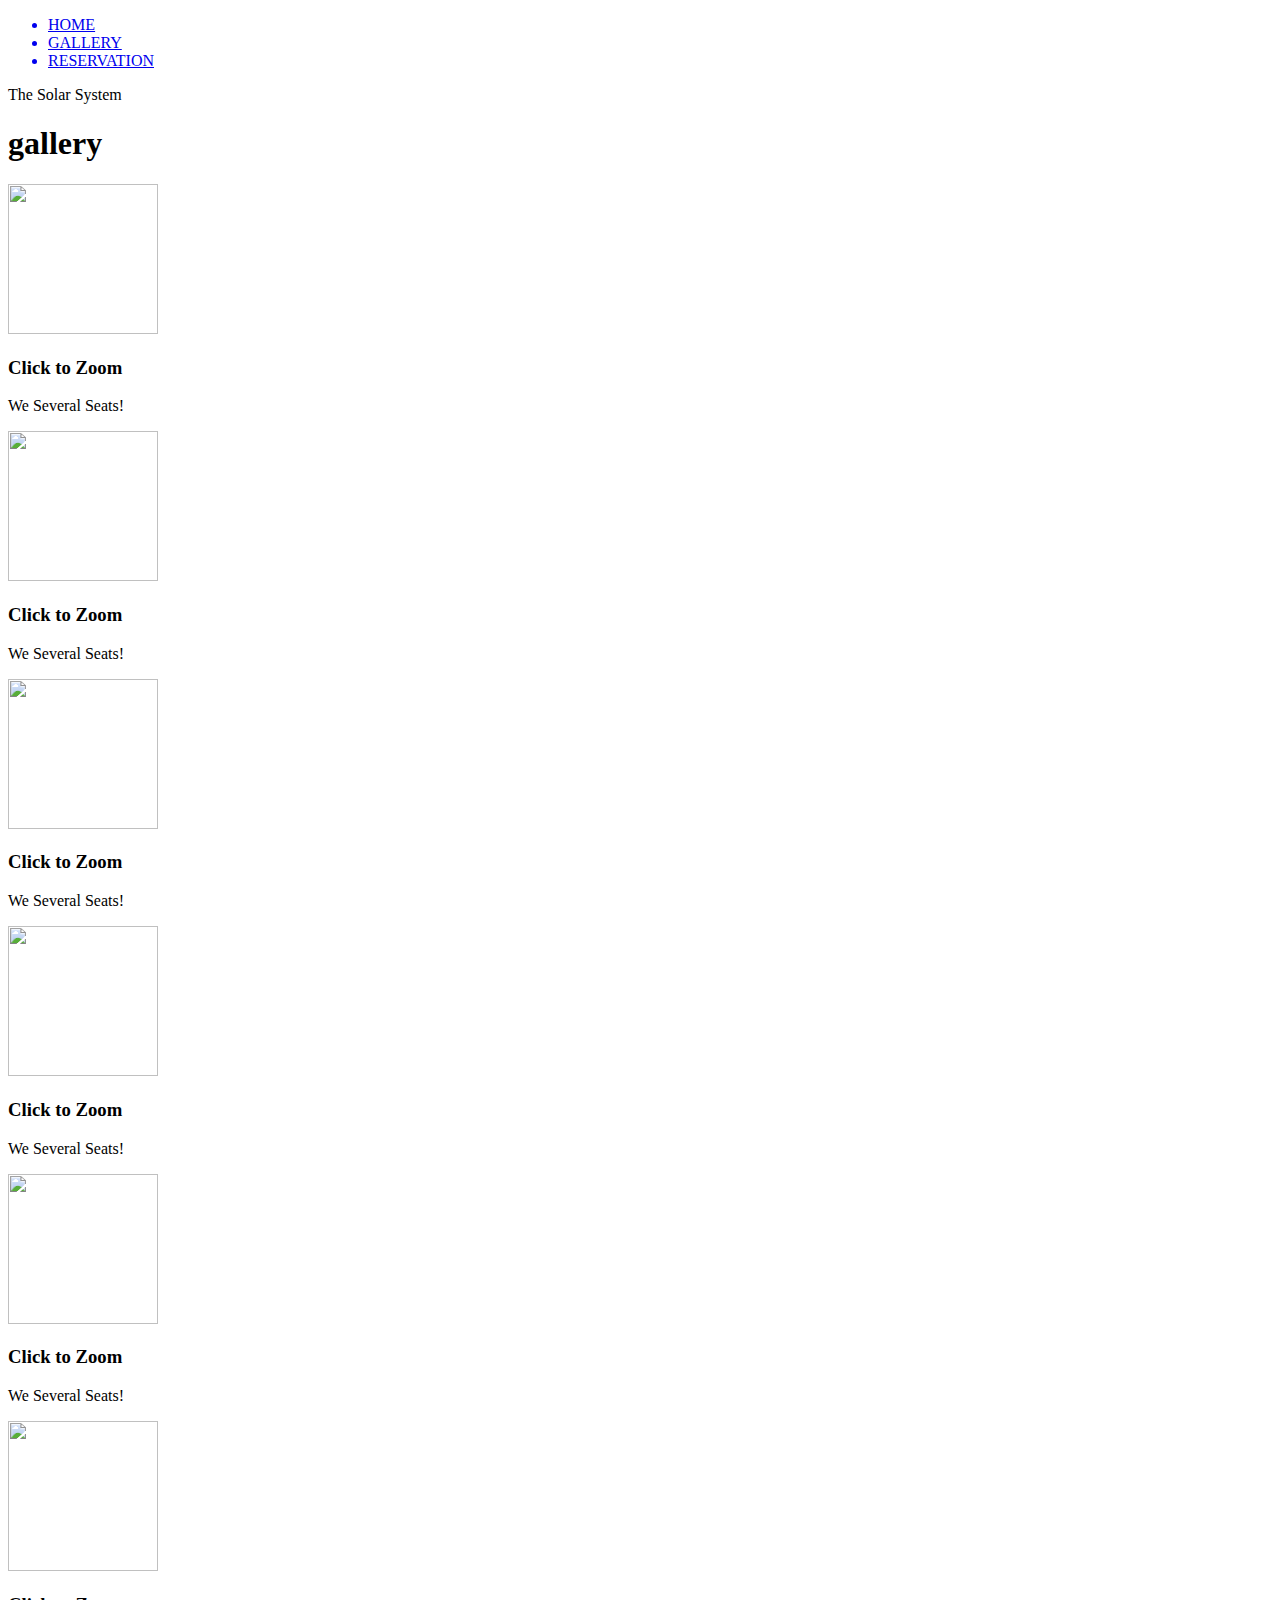
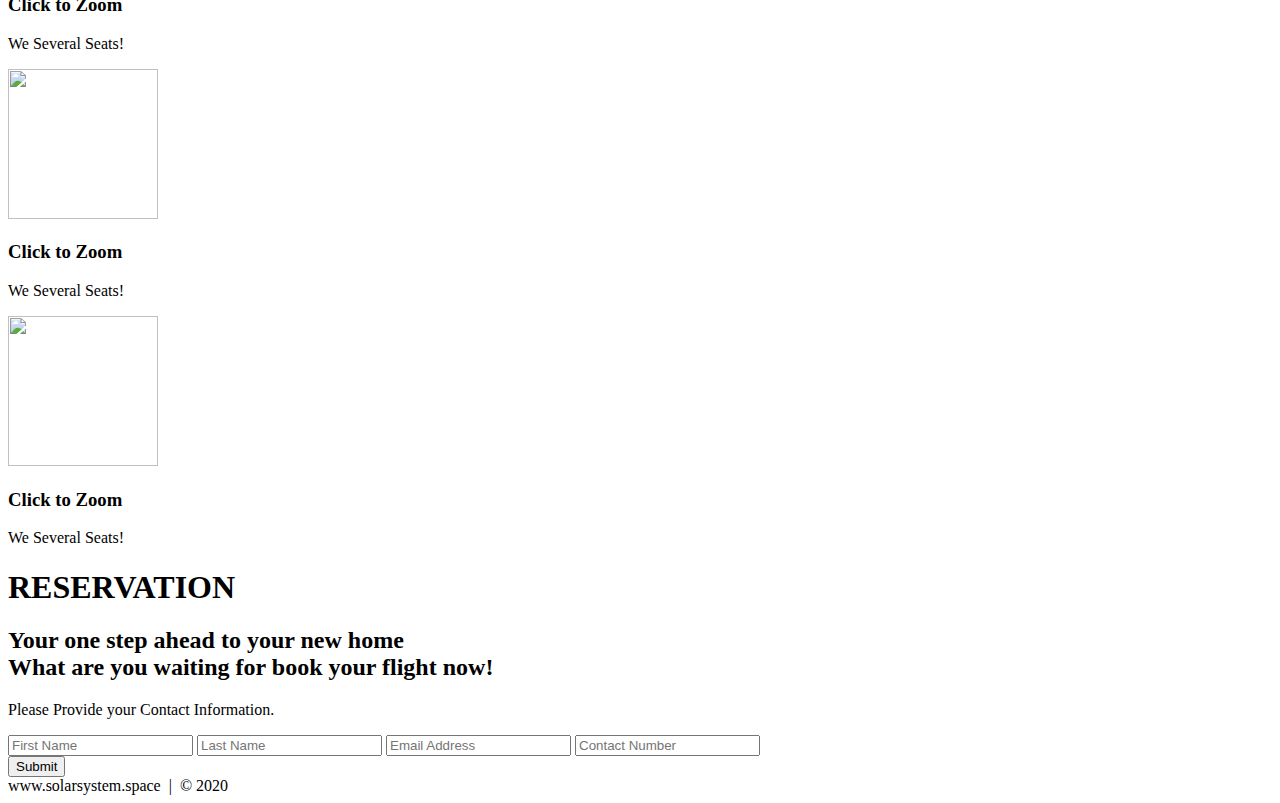
==== One-Page Website/Index.html @ 24a0819f "fixing errors" ====
<!DOCTYPE html>
<html lang="en">
       <head>
            <meta charset="utf-8">
            <title>Anime Fanatics </title>
            <link rel="stylesheet" href="./CSS2/shared.css">
            <link rel="stylesheet" href="./CSS2/animation.css">
    </head>
    <body>

         <!--NAV -->
         <div class="wrap">
             <div class="menu-container">
                 <ul>
                     <a href="#home"><li>HOME</li></a>
                     <a href="#gallery"><li>GALLERY</li></a>
                     <a href="#contact"><li>RESERVATION</li></a>           
                 </ul>
             </div>
         </div>
         <!--END NAV -->

         <!--HOME -->
         <div id="home">
            <div class="container>"
             <div class="text-center">
                <span class="head-main">The Solar System</span>
            </div>
            </div>
         </div>
         <!--END HOME -->

         <!-- GALLERY -->
         <section id="gallery">
             <div class="container">
                 <h1>gallery</h1>
                <div class="flex-container">
                    <!--PHOTO-CONTAINER 1-->
                    <div class="photo-container">
                        <div class="photo">
                            <img src="./Thumb/thumbnail_1.png" alt="" width="150" height="150">
                            <div class="photo-overlay">
                                <h3>Click to Zoom</h3>
                                <p> We Several Seats!</p>
                            </div>
                        </div>
                    </div>
                    <!--END PHOTO-CONTAINER-->
                    
                    <!--PHOTO-CONTAINER 2-->
                    <div class="photo-container">
                        <div class="photo">
                            <img src="./Thumb/thumbnail_2.png" alt="" width="150" height="150">
                            <div class="photo-overlay">
                                <h3>Click to Zoom</h3>
                                <p>We Several Seats!</p>
                            </div>
                        </div>
                    </div>
                    <!--END PHOTO-CONTAINER-->        


                    <!--PHOTO-CONTAINER 3-->
                    <div class="photo-container">
                        <div class="photo">
                            <img src="./Thumb/thumbnail_3.png" alt="" width="150" height="150">
                            <div class="photo-overlay">
                                <h3>Click to Zoom</h3>
                                <p>We Several Seats!</p>
                            </div>
                        </div>
                    </div>
                    <!--END PHOTO-CONTAINER-->        


                    <!--PHOTO-CONTAINER 4-->
                    <div class="photo-container">
                        <div class="photo">
                            <img src="./Thumb/thumbnail_4.png" alt="" width="150" height="150">
                            <div class="photo-overlay">
                                <h3>Click to Zoom</h3>
                                <p>We Several Seats!</p>
                            </div>
                        </div>
                    </div>
                    <!--END PHOTO-CONTAINER-->        


                    <!--PHOTO-CONTAINER 5-->
                    <div class="photo-container">
                        <div class="photo">
                            <img src="./Thumb/thumbnail_5.png" alt="" width="150" height="150">
                            <div class="photo-overlay">
                                <h3>Click to Zoom</h3>
                                <p>We Several Seats!</p>
                            </div>
                        </div>
                    </div>
                    <!--END PHOTO-CONTAINER-->        

                    <!--PHOTO-CONTAINER 6-->
                    <div class="photo-container">
                        <div class="photo">
                            <img src="./Thumb/thumbnail_6.png" alt="" width="150" height="150">
                            <div class="photo-overlay">
                                <h3>Click to Zoom</h3>
                                <p>We Several Seats!</p>
                            </div>
                        </div>
                    </div>
                    <!--END PHOTO-CONTAINER-->        

                    <!--PHOTO-CONTAINER 7-->
                    <div class="photo-container">
                        <div class="photo">
                            <img src="./Thumb/thumbnail_7.png" alt="" width="150" height="150">
                            <div class="photo-overlay">
                                <h3>Click to Zoom</h3>
                                <p>We Several Seats!</p>
                            </div>
                        </div>
                    </div>
                    <!--END PHOTO-CONTAINER-->        

                    <!--PHOTO-CONTAINER 8-->
                    <div class="photo-container">
                        <div class="photo">
                            <img src="./Thumb/thumbnail_8.png" alt="" width="150" height="150">
                            <div class="photo-overlay">
                                <h3>Click to Zoom</h3>
                                <p>We Several Seats!</p>
                            </div>
                        </div>
                    </div>
                    <!--END PHOTO-CONTAINER-->        
      

             </div>
         </section>
         <!-- END GALLERY-->

         <!-- RSVP -->
         <section id="contact">
             <div class="container">
                 <h1 class="heading-padding">RESERVATION</h1>
                 <div class="RESERVATION">
                    <h2><span>Your one step ahead to your new home</span>
                         <br/>What are you waiting for book your flight now!
                    </h2>
                    <p class="rsvp-text">
                        Please Provide your Contact Information.
                    </p>
                    <div class="form-rsvp">
                        <form section="" method="post">
                            <input class="rsvp" type="text" value="" placeholder="First Name">
                            <input class="rsvp" type="text" value="" placeholder="Last Name">
                            <input class="rsvp" type="text" value="" placeholder="Email Address">
                            <input class="rsvp" type="text" value="" placeholder="Contact Number">
                            <div class="form-spacer">
                                <label class="Terms and Conditions"></label>
                            </div>
                            <div class="submit">
                                <input type="submit" value="Submit"
                            </div>
                        </form>
                </div>
         </section>
         <!--END RSVP-->

         <!--FOOTER -->
         <div id="footer">
             www.solarsystem.space &nbsp;|&nbsp; &copy; 2020
         </div>
         <!-- END FOOTER -->

    </body>
</html>
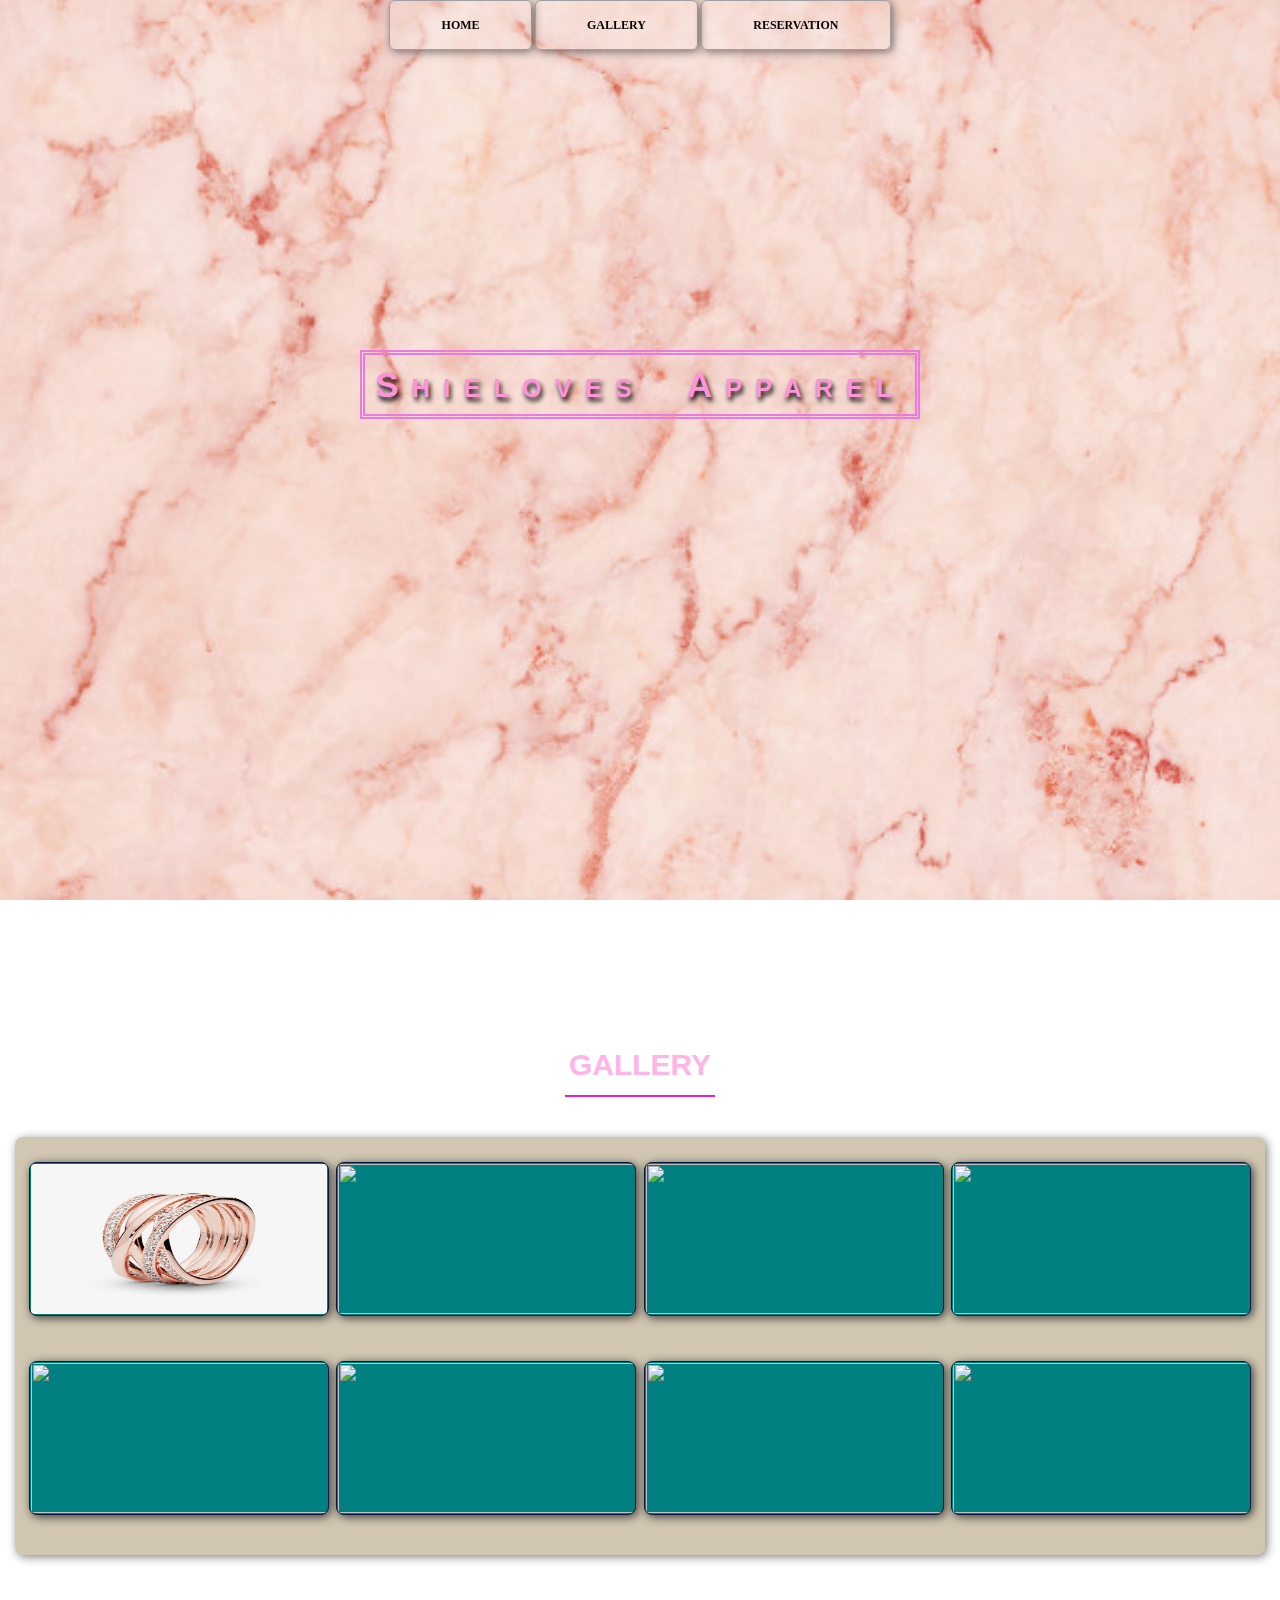
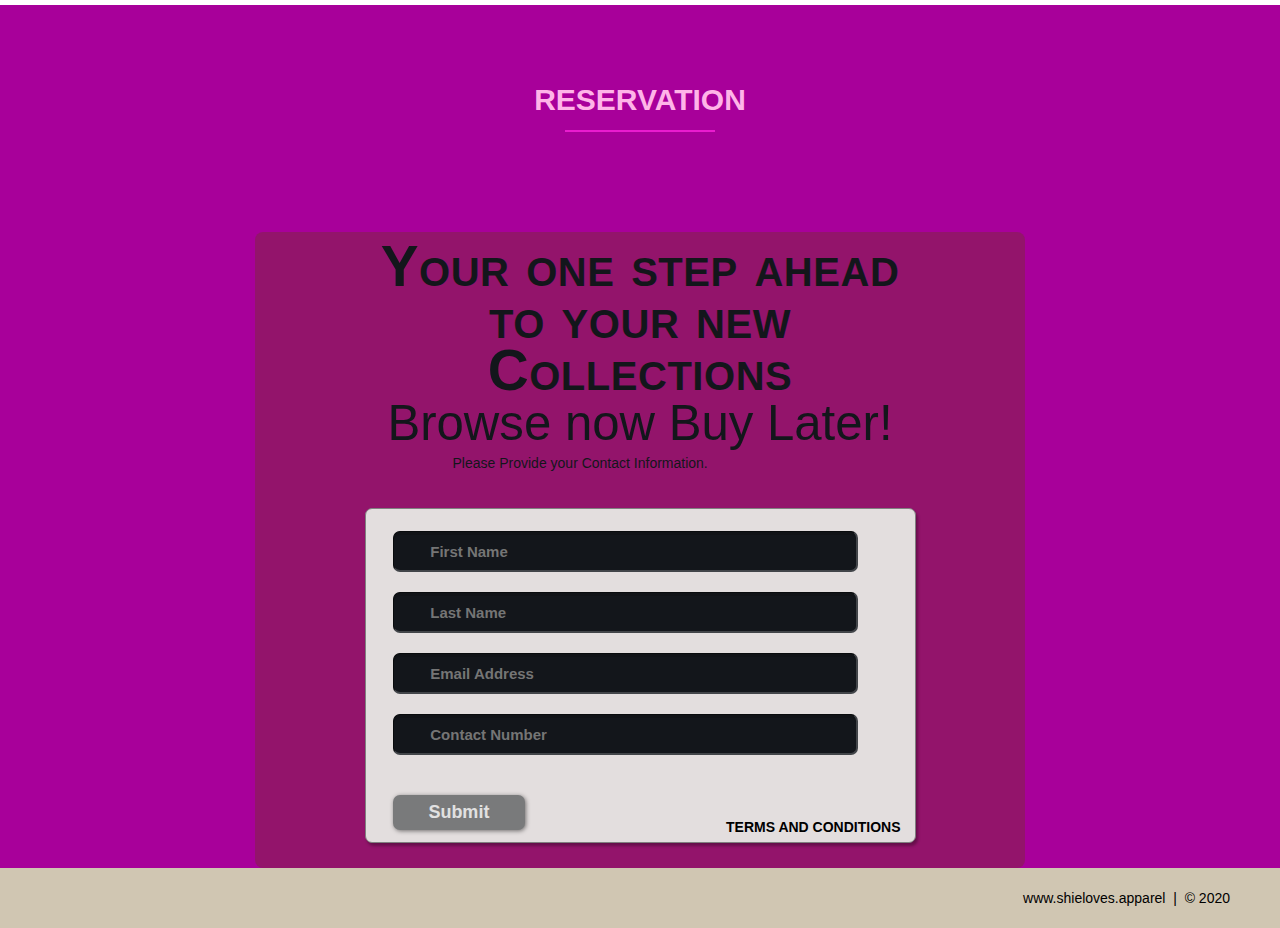
==== commit 268487c3: "One-Page Website" ====
--- a/One-Page Website/Index.html
+++ b/One-Page Website/Index.html
@@ -2,16 +2,16 @@
 <html lang="en">
        <head>
             <meta charset="utf-8">
-            <title>Anime Fanatics </title>
-            <link rel="stylesheet" href="./CSS2/shared.css">
-            <link rel="stylesheet" href="./CSS2/animation.css">
+            <title>Shieloves Apparel </title>
+            <link rel="stylesheet" href="./CSS2/styles.css">
+            <link rel="stylesheet" href="./CSS2/animations.css">
     </head>
     <body>
 
-         <!--NAV -->
+         <!--NAV-->
          <div class="wrap">
              <div class="menu-container">
-                 <ul>
+                 <ul class="menu">
                      <a href="#home"><li>HOME</li></a>
                      <a href="#gallery"><li>GALLERY</li></a>
                      <a href="#contact"><li>RESERVATION</li></a>           
@@ -22,9 +22,9 @@
 
          <!--HOME -->
          <div id="home">
-            <div class="container>"
+            <div class="container">
              <div class="text-center">
-                <span class="head-main">The Solar System</span>
+                <span class="head-main">Shieloves Apparel</span>
             </div>
             </div>
          </div>
@@ -38,10 +38,10 @@
                     <!--PHOTO-CONTAINER 1-->
                     <div class="photo-container">
                         <div class="photo">
-                            <img src="./Thumb/thumbnail_1.png" alt="" width="150" height="150">
+                            <img src="./thumb/photo1.png" alt="" width="150" height="150">
                             <div class="photo-overlay">
-                                <h3>Click to Zoom</h3>
-                                <p> We Several Seats!</p>
+                                <h3 class="white-head">Click to Zoom</h3>
+                                <p> Rose Gold Ring!</p>
                             </div>
                         </div>
                     </div>
@@ -50,10 +50,10 @@
                     <!--PHOTO-CONTAINER 2-->
                     <div class="photo-container">
                         <div class="photo">
-                            <img src="./Thumb/thumbnail_2.png" alt="" width="150" height="150">
+                            <img src="./Thumb/photo2.png" alt="" width="150" height="150">
                             <div class="photo-overlay">
-                                <h3>Click to Zoom</h3>
-                                <p>We Several Seats!</p>
+                                <h3 class="white-head">Click to Zoom</h3>
+                                <p>Casio Watch!</p>
                             </div>
                         </div>
                     </div>
@@ -63,10 +63,10 @@
                     <!--PHOTO-CONTAINER 3-->
                     <div class="photo-container">
                         <div class="photo">
-                            <img src="./Thumb/thumbnail_3.png" alt="" width="150" height="150">
+                            <img src="./Thumb/photo3.png" alt="" width="150" height="150">
                             <div class="photo-overlay">
-                                <h3>Click to Zoom</h3>
-                                <p>We Several Seats!</p>
+                                <h3 class="white-head">Click to Zoom</h3>
+                                <p>Rose Gold Earrings!</p>
                             </div>
                         </div>
                     </div>
@@ -76,10 +76,10 @@
                     <!--PHOTO-CONTAINER 4-->
                     <div class="photo-container">
                         <div class="photo">
-                            <img src="./Thumb/thumbnail_4.png" alt="" width="150" height="150">
+                            <img src="./Thumb/photo4.png" alt="" width="150" height="150">
                             <div class="photo-overlay">
-                                <h3>Click to Zoom</h3>
-                                <p>We Several Seats!</p>
+                                <h3 class="white-head">Click to Zoom</h3>
+                                <p>Rose Gold Dress!</p>
                             </div>
                         </div>
                     </div>
@@ -89,10 +89,10 @@
                     <!--PHOTO-CONTAINER 5-->
                     <div class="photo-container">
                         <div class="photo">
-                            <img src="./Thumb/thumbnail_5.png" alt="" width="150" height="150">
+                            <img src="./Thumb/photo5.png" alt="" width="150" height="150">
                             <div class="photo-overlay">
-                                <h3>Click to Zoom</h3>
-                                <p>We Several Seats!</p>
+                                <h3 class="white-head">Click to Zoom</h3>
+                                <p>Air Max Rose Gold!</p>
                             </div>
                         </div>
                     </div>
@@ -101,10 +101,10 @@
                     <!--PHOTO-CONTAINER 6-->
                     <div class="photo-container">
                         <div class="photo">
-                            <img src="./Thumb/thumbnail_6.png" alt="" width="150" height="150">
+                            <img src="./Thumb/photo6.png" alt="" width="150" height="150">
                             <div class="photo-overlay">
-                                <h3>Click to Zoom</h3>
-                                <p>We Several Seats!</p>
+                                <h3 class="white-head">Click to Zoom</h3>
+                                <p>Rose Gold high heels!</p>
                             </div>
                         </div>
                     </div>
@@ -113,10 +113,10 @@
                     <!--PHOTO-CONTAINER 7-->
                     <div class="photo-container">
                         <div class="photo">
-                            <img src="./Thumb/thumbnail_7.png" alt="" width="150" height="150">
+                            <img src="./Thumb/photo7.png" alt="" width="150" height="150">
                             <div class="photo-overlay">
-                                <h3>Click to Zoom</h3>
-                                <p>We Several Seats!</p>
+                                <h3 class="white-head">Click to Zoom</h3>
+                                <p>Rose gold PS4 Controller!</p>
                             </div>
                         </div>
                     </div>
@@ -125,10 +125,10 @@
                     <!--PHOTO-CONTAINER 8-->
                     <div class="photo-container">
                         <div class="photo">
-                            <img src="./Thumb/thumbnail_8.png" alt="" width="150" height="150">
+                            <img src="./Thumb/photo8.png" alt="" width="150" height="150">
                             <div class="photo-overlay">
-                                <h3>Click to Zoom</h3>
-                                <p>We Several Seats!</p>
+                                <h3 class="white-head">Click to Zoom</h3>
+                                <p>Rose gold Xbox Controller</p>
                             </div>
                         </div>
                     </div>
@@ -143,9 +143,9 @@
          <section id="contact">
              <div class="container">
                  <h1 class="heading-padding">RESERVATION</h1>
-                 <div class="RESERVATION">
-                    <h2><span>Your one step ahead to your new home</span>
-                         <br/>What are you waiting for book your flight now!
+                 <div class="reservation">
+                    <h2><span>Your one step ahead to your new Collections</span>
+                         <br/>Browse now Buy Later!
                     </h2>
                     <p class="rsvp-text">
                         Please Provide your Contact Information.
@@ -157,10 +157,10 @@
                             <input class="rsvp" type="text" value="" placeholder="Email Address">
                             <input class="rsvp" type="text" value="" placeholder="Contact Number">
                             <div class="form-spacer">
-                                <label class="Terms and Conditions"></label>
+                                <label class="terms">TERMS AND CONDITIONS</label>
                             </div>
                             <div class="submit">
-                                <input type="submit" value="Submit"
+                                <input type="submit" value="Submit">
                             </div>
                         </form>
                 </div>
@@ -169,7 +169,7 @@
 
          <!--FOOTER -->
          <div id="footer">
-             www.solarsystem.space &nbsp;|&nbsp; &copy; 2020
+             www.shieloves.apparel &nbsp;|&nbsp; &copy; 2020
          </div>
          <!-- END FOOTER -->
 
--- a/One-Page Website/CSS2/styles.css
+++ b/One-Page Website/CSS2/styles.css
@@ -0,0 +1,349 @@
+/*=================================
+  Author: Emerson Pangoy
+  checkoutmy.apparel
+===================================
+     GENERIC STYLES
+===================================*/
+
+html {
+    font-family: sans-serif;
+    font-size: 62.5%;
+    -webkit-tap-highlight-color: rgba(0, 0, 0, 0);
+    -webkit-text-size-adjust: 100%;
+    -ms-text-size-adjust: 100%;
+}
+
+body {
+    font-size: 14px;
+    margin: 0;
+    font-family: "Helvetica Neue" , Helvetica, Arial, sans-serif;
+    line-height: 1.42857143;
+    color: #333;
+    background-color: #fff;
+}
+
+footer,
+nav {
+    display:block;
+}
+
+h1, h2, h3 , h4, h5, h6 {
+    font-family: "Open Sans" , sans-serif;
+}
+
+h1 {
+    line-height: 50px;
+    font-weight: 900;
+    font-size: 30px;
+    text-transform: uppercase;
+    text-align: center;
+    color: #ffb4e8;
+    text-shadow: 2px 2px 3px rgba(0,0,0,0,5);
+}
+
+h1::after { /* This is the underline */
+    display: block;
+    content: "";
+    height: 2px;
+    width: 150px;
+    background: #e91cce;
+    margin: 5px auto 40px;
+    box-shadow: 5px 2px 3px rgba(0,0,0,0,5);
+}
+
+h2{
+    line-height:50px;
+    color: #b62368;
+}
+
+h3 {
+    line-height:50px;
+    padding-bottom:20px;
+}
+
+h4 {
+    padding-top: 25px;
+    line-height: 40px;
+    padding-bottom: 0px;
+    font-size:22px;
+    font-weight: 900;
+}
+
+p {
+    font-weight: 300;
+    line-height: 30px;
+    padding-bottom: 15px;
+}
+
+.text-center {
+    text-align: center;
+}
+
+.heading-padding {
+    padding-bottom: 40px;
+}
+
+section {
+    padding-top: 50px;
+    margin-top: 50px;
+}
+
+.navbar {
+    height: 105px;
+    max-height: 340px;
+    display: block;
+}
+
+.container {
+    padding-right: 15px;
+    padding-left: 15px;
+    margin-right: auto;
+    margin-left: auto;
+}
+
+.container-fluid {
+    padding-right: 15px;
+    padding-left: 15px;
+    margin-right: auto;
+    margin-left: auto;
+}
+
+.row {
+    margin-right: -15px;
+    margin-left: -15px;
+}
+
+.clearfix:after,
+.container:after,
+.navbar:after {
+    clear: both;
+    display: table;
+    content:" ";
+}
+
+.wrap {
+    height: 100%;
+    width: 100%;
+    position: absolute;
+    /* This Ensure that the images cannot 
+       render outside of their container
+       without forcing any scrollbars*/
+    overflow: hidden;
+    top: 0;
+    left: 0;
+    text-align: center;
+}
+
+.menu-container {
+    max-height: 340px;
+    margin: 0% auto;
+    content: " ";
+    /* top: 0;
+    left: 0; */
+    /* position absolute; */ /* to the top edge of the screen*/
+    width: 100%;
+    position: fixed;
+    z-index: 100;
+    /* background-color: rgba(255, 255, 255, 0.5) :*/    
+}
+
+/*===============================
+HOME SECTION STYLES
+  ==============================*/
+  #home {
+      background: url(../thumb/LOGO2.jpg) no-repeat 50% 50%;
+      background-attachment: fixed;
+      -webkit-background-size: cover;
+      -mox-background-size: cover;
+      -o-background-size: cover;
+      background-size: cover;
+      width: 100%;
+      display: block;
+      height:auto;
+      padding-top: 350px; /* this is spacer before the main title logo */
+      padding-bottom: 500px; /* This is spacer after the main title logo */
+      color: #fff;
+  }
+
+.head-main {
+    text-shadow: 2px 4px 5px rgba(0, 0, 0, 9);
+    font-variant: small-caps;
+    color: #ff93db;
+    letter-spacing: 10pt;
+    word-spacing: 15pt;
+    font-size: 2.5em;
+    text-align: left;
+    font-family: impact, sans-serif;
+    line-height: 2;
+    font-weight: 900;
+    border: 5px double #e97ae3;
+    padding: 10px;
+}
+
+.head-sub-main {
+    font-size: 23px ;
+    font-weight: 500;
+    padding: 15px 15px 15px 15px;
+    text-transform: uppercase;
+}
+
+.head-last {
+    font-size: 18px;
+    font-weight: 900;
+    padding: 5px 15px 15px 15px;
+    border: 1px dotted #ff00aa;
+    padding: 5px;
+}
+
+/*===================================
+   CONTACT STYLES
+  ===================================*/
+  .flex-container {
+      display: -webkit-flex;
+      display: flex;
+      flex-wrap: wrap;
+      padding: 10px;
+      border-radius: 8px;
+      margin: 0px auto;
+      background-color: rgba(100,65,0,.3);
+      box-shadow: 2px 2px 10px 0 rgba(0,0,0,0.5);
+  }
+
+#contact {
+    background-color: #a8009a;
+}
+
+.reservation {
+    width: 60%;
+    padding: 10px;
+    border-radius: 8px;
+    margin: 0px auto;
+    background-color: rgba(100,65,0,.3);
+    box-shadow: -1px -1px 1px 0 rgba(0,0,0,0.1), 1px 2px 10px 0 rgba(0,0,0.0.5);
+}
+
+.reservation h2 {
+    width: 70%;
+    text-align: center;
+    margin: 0 auto;
+    color: #13161B;
+    font-weight: 500;
+    font-size: 1.3cm;
+    letter-spacing: 0pt;
+    word-spacing: 0pt;
+}
+
+.reservation h2 span {
+    width: 70%;
+    text-align: center;
+    margin: 0 auto;
+    color: #13161B;
+    font-weight: 900;
+    font-size: 1.5cm;
+    font-variant: small-caps;
+    letter-spacing: .4pt;
+    word-spacing: .3pt;
+}
+
+.reservation p {
+    color: #13161B;
+    width: 50%;
+    margin: 0 auto;
+}
+
+.reservation form {
+    font-size: 15px;
+    outline: none;
+    font-weight: 600;
+    color: #8D8E8F;
+    padding: 12px 12px;
+    width: 70%;
+    border: 1px solid #808080;
+    margin: 2% auto;
+    border-radius: 7px;
+    background: rgba(227,222,222);
+    box-shadow: 2px 3px 3px 0px rgba(0,0,0,0.3);
+    font-family: 'Raleway', sans-serif;
+}
+
+.reservation input[type="text"] {
+    font-size: 15px;
+    outline: none;
+    font-weight: 600;
+    color: #8D8E8F;
+    padding: 2% 1% 2% 7%;
+    width: 80%;
+    border-top: 1px solid #090B0D;
+    border-right: 2px solid #424549;
+    border-bottom: 2px solid #424549;
+    border-left: 1px solid #090B0D;
+    margin: 10px 1em;
+    border-radius: 7px;
+    background: #13161B;
+    box-shadow: inset 0px 3px 0px 0px rgba(5,5,5,0.15);
+    font-family: 'Raleway', sans-serif;
+}
+
+.reservation input[type="text"]:hover {
+    box-shadow: 0 0 18px rgba(22, 101, 248, 0.8);
+}
+
+.form-spacer {
+    padding: 30px 1px 0 0 ;
+}
+
+.terms {
+    margin: 30px 1px 0 0 ;
+    padding-left: 52px;
+    font-size: 14px;
+    line-height: 5px;
+    color: #000 ;
+    cursor: pointer;
+    font-family: 'Raleway', sans-serif;
+    font-weight: 600;
+    position: relative;
+    display: inline;
+    float: right;
+}
+
+.terms:hover {
+    color: rgb(255, 0, 212);
+    text-decoration: underline;
+}
+
+
+.submit input[type="submit"] {
+    color: rgb(225,225,225);
+    cursor: pointer;
+    border: none;
+    font-weight: 900;
+    outline: none;
+    text-align: center;
+    font-family: 'Raleway', sans-serif;
+    margin: 0px 3% ;
+    padding: 7px 0px;
+    width: 25%;
+    font-size: 18px;
+    transition: border-color 0.3s color 0.3s bacground-color 0.3s;
+    border-radius: 7px;
+    background-color: #797a7b;
+    box-shadow: 1px 1px 4px 0 rgba(0,0,0,0.5)
+}
+
+.submit input[type="submit"]:hover {
+    color: #000;
+    background-color: #8D8E8F;
+    box-shadow: inset 1px 2px 15px 0 rgba(0,0,0,0.5);
+}
+
+/*================================
+   FOOTER STYLES
+   ===============================*/
+#footer {
+    background-color: rgba(100,65,0,.3);
+    color: #000;
+    text-shadow: 2px 2px 8px 0 (0,0,0,0.4);
+    padding: 20px 50px 20px 50px;
+    text-align: right;
+}
+
--- a/One-Page Website/CSS2/animations.css
+++ b/One-Page Website/CSS2/animations.css
@@ -0,0 +1,103 @@
+/*========================
+  MENU SECTION ANIMATION
+  =======================*/
+  .menu {
+    color: #f00;
+    font: bold 12px/18px sans seriff;
+    text-align: center;
+    display: inline;
+    margin: 0% auto;
+    padding: 0;
+    list-style: none;
+    text-decoration: none;
+}
+
+.menu li {
+    color: #000;
+    background-color: rgba(255,255,255,.1);
+    display: inline-block;
+    margin: 0% auto;
+    position: relative;
+    padding: 15px 4%;
+    border: 1px solid #9D9FA2;
+    box-shadow: 2px 2px 10px 0 rgba(0,0,0,0.5);
+    border-radius: 6px;
+    /*background-color: #052136;*/
+    cursor: pointer;
+    transition-property: background;
+    transition-duration: .4s;
+    transition-delay: 0s;
+    transition-timing-function: ease-in-out;
+}
+
+.menu li:hover {
+    color: #f00;
+    background-color: rgba(100,65,0,.3);
+}
+
+/*==============================
+  GALLERY SECTION ANIMATION
+  ==============================*/
+
+  .photo {
+      position: relative;
+      line-height: 0;
+      margin-bottom: 2cm;
+      overflow: hidden;
+      border-radius: 8px;
+      padding: 1px;
+      border: 1px solid #021A40;
+      background-color: #008080;
+      box-shadow: 2px 2px 10px 0 rgba(0,0,0,0.7);
+  }
+
+  .photo-container {
+      text-align: center;
+      margin: 15px auto;
+      width: 300px;
+      height: 169px;
+  }
+
+  .photo-container img {
+      max-width: 100%;
+      width: 300px; 
+  }
+
+  .photo-overlay {
+      color: #fff;
+      position: absolute;
+      top: 0;
+      right: 0;
+      bottom: 0;
+      left: 0;
+      padding-left: 20px;
+      padding-right: 20px;
+      justify-content: center; /* For centering text inside .photo-overlay */
+      align-items: center;
+      background: rgba(0,0,0, .5);
+  }
+
+  .white-head {
+      color: #C9BDAA;
+      margin-top: 5%;
+  }
+
+  /*===========================
+    PHOTO OVERLAY TRANSITIONS
+    ==========================*/
+.photo-overlay {
+    opacity: 0;
+    transition: opacity .5s;
+    border-radius: 10px;
+    cursor: pointer;
+}
+
+.photo-overlay:hover{
+    opacity: 1;
+}
+
+.photo img {
+    transition: transform .5s;
+    transform-origin: 50% 50%;
+}
+
